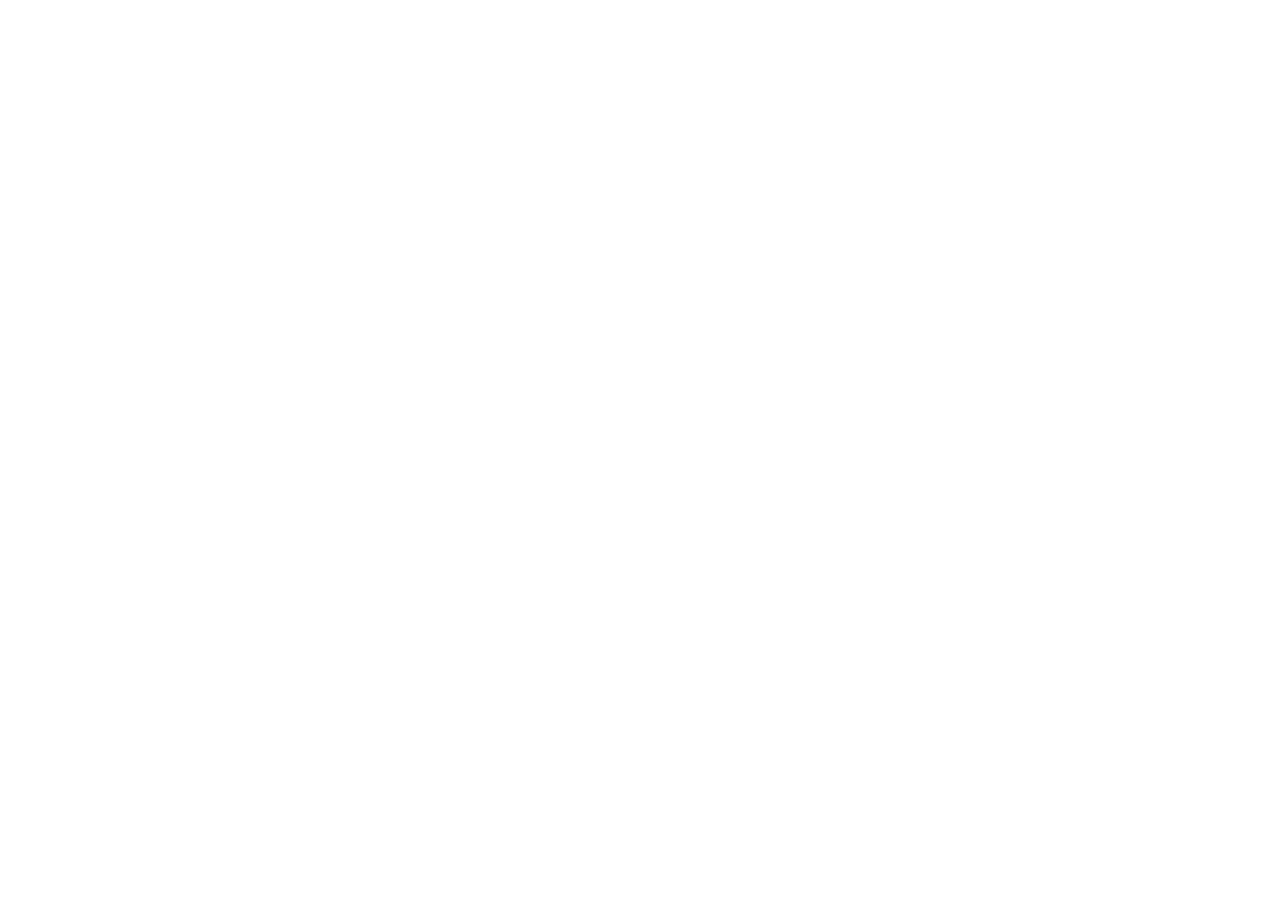
==== index.html @ d5aa86b4 "カービィ☆☆ でででを倒すぞ！" ====
<!DOCTYPE html>
<html lang="ja">
  <head>
    <link rel="stylesheet" type="text/css" href="kirby.css">
    <meta http-equiv="Content-Type" content="text/html; charset=Shift_JIS">

    <title></title>
  </head>
  <body>

<div></div>

  </body>
</html>
---- kirby.css ----
div{
  background:transparent;
  width:10px;
  height:10px;
  animation: 2s ugoku;
}


  @keyframes ugoku{
    0%{  box-shadow:
      /* ���� */
      0px 70px black,
      0px 80px black,
      0px 90px black,
      0px 100px black,

      /* ���� */
      10px 60px black,
      10px 70px #96687e,
      10px 80px #d4a3d1,
      10px 90px #d4a3d1,
      10px 100px #96687e,
      10px 110px black,
      10px 150px black,

      /* �O��� */
      20px 40px black,
      20px 50px black,
      20px 60px #d4a3d1,
      20px 70px #d4a3d1,
      20px 80px #d4a3d1,
      20px 90px #d4a3d1,
      20px 100px #d4a3d1,
      20px 110px #96687e,
      20px 120px black,
      20px 140px black,
      20px 150px #96687e,
      20px 160px black,

      /* �l��� */
      30px 30px black,
      30px 40px #96687e,
      30px 50px #d4a3d1,
      30px 60px #d4a3d1,
      30px 70px #d4a3d1,
      30px 80px #d4a3d1,
      30px 90px #d4a3d1,
      30px 100px #d4a3d1,
      30px 110px #d4a3d1,
      30px 120px black,
      30px 130px black,
      30px 140px #96687e,
      30px 150px #96687e,
      30px 160px black,

      /* �ܗ�� */
      40px 20px black,
      40px 30px #96687e,
      40px 40px #d4a3d1,
      40px 50px #d4a3d1,
      40px 60px #d4a3d1,
      40px 70px #d4a3d1,
      40px 80px #d4a3d1,
      40px 90px #96687e,
      40px 100px #96687e,
      40px 110px black,
      40px 120px black,
      40px 130px black,
      40px 140px #96687e,
      40px 150px #96687e,
      40px 160px black,

      /* �Z��� */

      50px 20px black,
      50px 30px #d4a3d1,
      50px 40px #d4a3d1,
      50px 50px #d4a3d1,
      50px 60px #d4a3d1,
      50px 70px #d4a3d1,
      50px 80px #d4a3d1,
      50px 90px #d4a3d1,
      50px 100px #d4a3d1,
      50px 110px #96687e,
      50px 120px #96687e,
      50px 130px black,
      50px 140px #96687e,
      50px 150px #96687e,
      50px 160px black,

      /* ����� */

      60px 10px black,
      60px 20px #96687e,
      60px 30px #d4a3d1,
      60px 40px #d4a3d1,
      60px 50px #d4a3d1,
      60px 60px #d4a3d1,
      60px 70px #d4a3d1,
      60px 80px #d4a3d1,
      60px 90px #d4a3d1,
      60px 100px #d4a3d1,
      60px 110px #d4a3d1,
      60px 120px #d4a3d1,
      60px 130px #96687e,
      60px 140px black,
      60px 150px #96687e,
      60px 160px black,

      /* ����� */

      70px 10px black,
      70px 20px #d4a3d1,
      70px 30px #d4a3d1,
      70px 40px #d4a3d1,
      70px 50px #d4a3d1,
      70px 60px #d4a3d1,
      70px 70px #d4a3d1,
      70px 80px #d4a3d1,
      70px 90px #d4a3d1,
      70px 100px #d4a3d1,
      70px 110px #d4a3d1,
      70px 120px #d4a3d1,
      70px 130px #96687e,
      70px 140px black,
      70px 150px black,

      /* ���� */
      80px 10px black,
      80px 20px #d4a3d1,
      80px 30px #d4a3d1,
      80px 40px #d4a3d1,
      80px 50px #d4a3d1,
      80px 60px #d4a3d1,
      80px 70px #d4a3d1,
      80px 80px #d4a3d1,
      80px 90px #d4a3d1,
      80px 100px #d4a3d1,
      80px 110px #d4a3d1,
      80px 120px #d4a3d1,
      80px 130px #d4a3d1,
      80px 140px black,
      80px 150px black,

      /* �\��� */
      90px 10px black,
      90px 20px #d4a3d1,
      90px 30px #d4a3d1,
      90px 40px #d4a3d1,
      90px 50px #d4a3d1,
      90px 60px black,
      90px 70px black,
      90px 80px black,
      90px 90px #d4a3d1,
      90px 100px #d4a3d1,
      90px 110px #d4a3d1,
      90px 120px #d4a3d1,
      90px 130px #d4a3d1,
      90px 140px black,
      90px 150px black,

      /* �\���� */
      100px 10px black,
      100px 20px #96687e,
      100px 30px #d4a3d1,
      100px 40px #d4a3d1,
      100px 50px #d4a3d1,
      100px 60px #d4a3d1,
      100px 70px #d4a3d1,
      100px 80px #d4a3d1,
      100px 90px #d4a3d1,
      100px 100px #d4a3d1,
      100px 110px black,
      100px 120px #d4a3d1,
      100px 130px #d4a3d1,
      100px 140px black,
      100px 150px black,
      100px 160px black,

      /* �\���� */
      110px 20px black,
      110px 30px #d4a3d1,
      110px 40px #d4a3d1,
      110px 50px #d4a3d1,
      110px 60px black,
      110px 70px black,
      110px 80px black,
      110px 90px #d4a3d1,
      110px 100px #d4a3d1,
      110px 110px #d4a3d1,
      110px 120px #d4a3d1,
      110px 130px #96687e,
      110px 140px black,
      110px 150px #96687e,
      110px 160px black,

      /* �\�O��� */
      120px 20px black,
      120px 30px #96687e,
      120px 40px #d4a3d1,
      120px 50px #d4a3d1,
      120px 60px #d4a3d1,
      120px 70px #d4a3d1,
      120px 80px #d4a3d1,
      120px 90px #d4a3d1,
      120px 100px #d4a3d1,
      120px 110px #d4a3d1,
      120px 120px #96687e,
      120px 130px black,
      120px 140px #96687e,
      120px 150px #96687e,
      120px 160px black,

      /* �\�l��� */
      130px 30px black,
      130px 40px black,
      130px 50px #96687e,
      130px 60px #96687e,
      130px 70px #d4a3d1,
      130px 80px #d4a3d1,
      130px 90px #96687e,
      130px 100px #96687e,
      130px 110px black,
      130px 120px black,
      130px 130px black,
      130px 140px #96687e,
      130px 150px #96687e,
      130px 160px black,

      /* �\�ܗ�� */
      140px 50px black,
      140px 60px black,
      140px 70px #d4a3d1,
      140px 80px #d4a3d1,
      140px 90px #d4a3d1,
      140px 100px #d4a3d1,
      140px 110px #96687e,
      140px 120px black,
      140px 140px black,
      140px 150px #96687e,
      140px 160px black,


      /* �\�Z��� */
      150px 70px black,
      150px 80px black,
      150px 90px black,
      150px 100px black,
      150px 110px black,
      150px 150px black;

    }

    100%{
      box-shadow:
      /* ���� */
      0px 70px black,
      0px 80px black,
      0px 90px black,
      0px 100px black,

      /* ���� */
      10px 40px black,
      10px 50px black,
      10px 70px #96687e,
      10px 80px #d4a3d1,
      10px 90px #d4a3d1,
      10px 100px #96687e,
      10px 110px black,
      10px 150px black,

      /* �O��� */
      20px 40px black,
      20px 50px black,
      20px 60px #d4a3d1,
      20px 70px #d4a3d1,
      20px 80px #d4a3d1,
      20px 90px #d4a3d1,
      20px 100px #d4a3d1,
      20px 110px #96687e,
      20px 120px black,
      20px 140px black,
      20px 150px #96687e,
      20px 160px black,

      /* �l��� */
      30px 30px black,
      30px 40px #96687e,
      30px 50px #d4a3d1,
      30px 60px #d4a3d1,
      30px 70px #d4a3d1,
      30px 80px #d4a3d1,
      30px 90px #d4a3d1,
      30px 100px #d4a3d1,
      30px 110px #d4a3d1,
      30px 120px black,
      30px 130px black,
      30px 140px #96687e,
      30px 150px #96687e,
      30px 160px black,

      /* �ܗ�� */
      40px 20px black,
      40px 30px #96687e,
      40px 40px #d4a3d1,
      40px 50px #d4a3d1,
      40px 60px #d4a3d1,
      40px 70px #d4a3d1,
      40px 80px #d4a3d1,
      40px 90px #96687e,
      40px 100px #96687e,
      40px 110px black,
      40px 120px black,
      40px 130px black,
      40px 140px #96687e,
      40px 150px #96687e,
      40px 160px black,

      /* �Z��� */

      50px 20px black,
      50px 30px #d4a3d1,
      50px 40px #d4a3d1,
      50px 50px #d4a3d1,
      50px 60px #d4a3d1,
      50px 70px #d4a3d1,
      50px 80px #d4a3d1,
      50px 90px #d4a3d1,
      50px 100px #d4a3d1,
      50px 110px #96687e,
      50px 120px #96687e,
      50px 130px black,
      50px 140px #96687e,
      50px 150px #96687e,
      50px 160px black,

      /* ����� */

      60px 10px black,
      60px 20px #96687e,
      60px 30px #d4a3d1,
      60px 40px #d4a3d1,
      60px 50px #d4a3d1,
      60px 60px #d4a3d1,
      60px 70px #d4a3d1,
      60px 80px #d4a3d1,
      60px 90px #d4a3d1,
      60px 100px #d4a3d1,
      60px 110px #d4a3d1,
      60px 120px #d4a3d1,
      60px 130px #96687e,
      60px 140px black,
      60px 150px #96687e,
      60px 160px black,

      /* ����� */

      70px 10px black,
      70px 20px #d4a3d1,
      70px 30px #d4a3d1,
      70px 40px #d4a3d1,
      70px 50px #d4a3d1,
      70px 60px #d4a3d1,
      70px 70px #d4a3d1,
      70px 80px #d4a3d1,
      70px 90px #d4a3d1,
      70px 100px #d4a3d1,
      70px 110px #d4a3d1,
      70px 120px #d4a3d1,
      70px 130px #96687e,
      70px 140px black,
      70px 150px black,

      /* ���� */
      80px 10px black,
      80px 20px #d4a3d1,
      80px 30px #d4a3d1,
      80px 40px #d4a3d1,
      80px 50px #d4a3d1,
      80px 60px #d4a3d1,
      80px 70px #d4a3d1,
      80px 80px #d4a3d1,
      80px 90px #d4a3d1,
      80px 100px #d4a3d1,
      80px 110px #d4a3d1,
      80px 120px #d4a3d1,
      80px 130px #d4a3d1,
      80px 140px black,
      80px 150px black,

      /* �\��� */
      90px 10px black,
      90px 20px #d4a3d1,
      90px 30px #d4a3d1,
      90px 40px #d4a3d1,
      90px 50px #d4a3d1,
      90px 60px black,
      90px 70px black,
      90px 80px black,
      90px 90px #d4a3d1,
      90px 100px #d4a3d1,
      90px 110px #d4a3d1,
      90px 120px #d4a3d1,
      90px 130px #d4a3d1,
      90px 140px black,
      90px 150px black,

      /* �\���� */
      100px 10px black,
      100px 20px #96687e,
      100px 30px #d4a3d1,
      100px 40px #d4a3d1,
      100px 50px #d4a3d1,
      100px 60px #d4a3d1,
      100px 70px #d4a3d1,
      100px 80px #d4a3d1,
      100px 90px #d4a3d1,
      100px 100px #d4a3d1,
      100px 110px black,
      100px 120px #d4a3d1,
      100px 130px #d4a3d1,
      100px 140px black,
      100px 150px black,
      100px 160px black,

      /* �\���� */
      110px 20px black,
      110px 30px #d4a3d1,
      110px 40px #d4a3d1,
      110px 50px #d4a3d1,
      110px 60px black,
      110px 70px black,
      110px 80px black,
      110px 90px #d4a3d1,
      110px 100px #d4a3d1,
      110px 110px #d4a3d1,
      110px 120px #d4a3d1,
      110px 130px #96687e,
      110px 140px black,
      110px 150px #96687e,
      110px 160px black,

      /* �\�O��� */
      120px 20px black,
      120px 30px #96687e,
      120px 40px #d4a3d1,
      120px 50px #d4a3d1,
      120px 60px #d4a3d1,
      120px 70px #d4a3d1,
      120px 80px #d4a3d1,
      120px 90px #d4a3d1,
      120px 100px #d4a3d1,
      120px 110px #d4a3d1,
      120px 120px #96687e,
      120px 130px black,
      120px 140px #96687e,
      120px 150px #96687e,
      120px 160px black,

      /* �\�l��� */
      130px 30px black,
      130px 40px black,
      130px 50px #96687e,
      130px 60px #96687e,
      130px 70px #d4a3d1,
      130px 80px #d4a3d1,
      130px 90px #96687e,
      130px 100px #96687e,
      130px 110px black,
      130px 120px black,
      130px 130px black,
      130px 140px #96687e,
      130px 150px #96687e,
      130px 160px black,

      /* �\�ܗ�� */
      140px 50px black,
      140px 60px black,
      140px 70px #d4a3d1,
      140px 80px #d4a3d1,
      140px 90px #d4a3d1,
      140px 100px #d4a3d1,
      140px 110px #96687e,
      140px 120px black,
      140px 140px black,
      140px 150px #96687e,
      140px 160px black,


      /* �\�Z��� */
      150px 70px black,
      150px 80px black,
      150px 90px black,
      150px 100px black,
      150px 110px black,
      150px 150px black;

    }
}
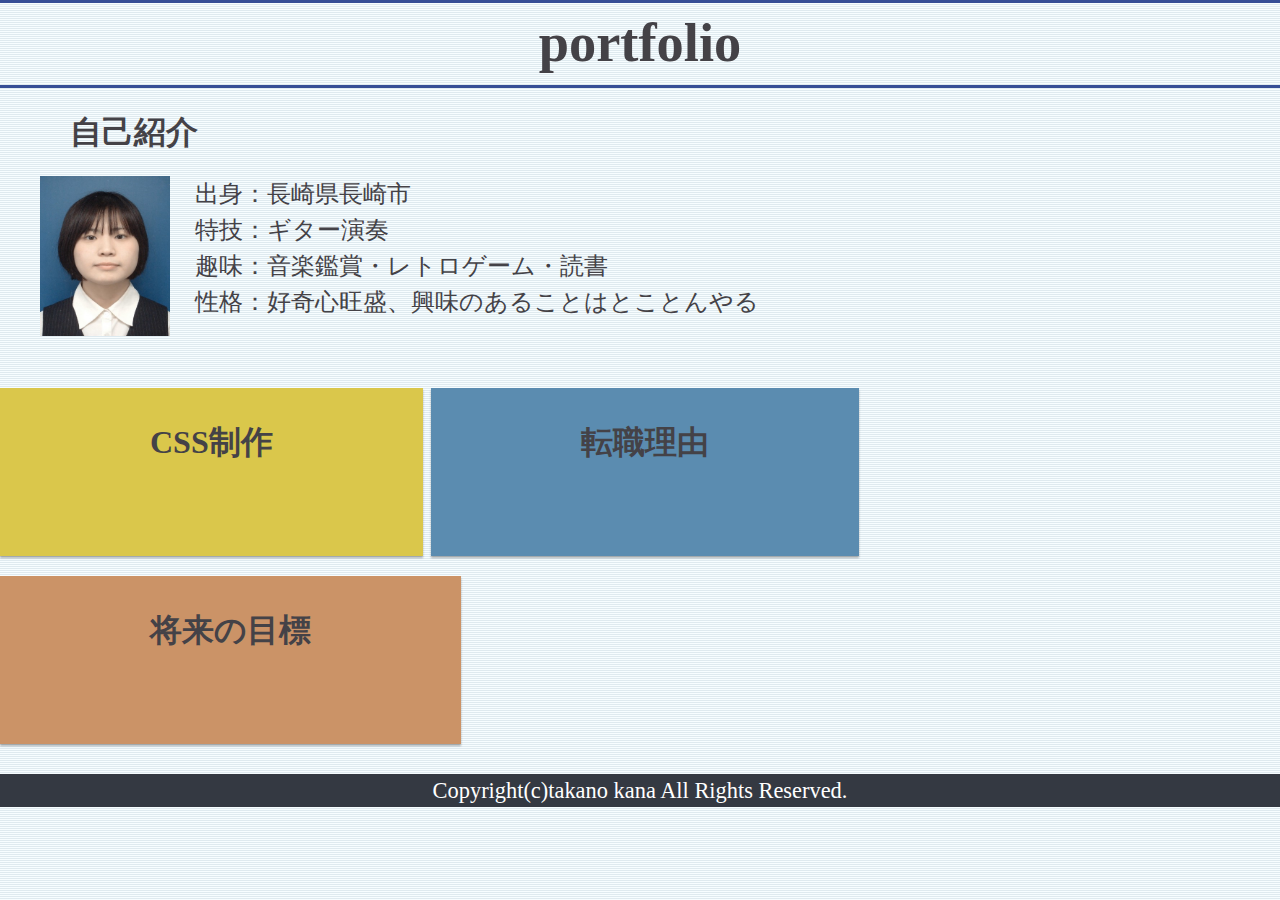
==== commit e4c97818: "portfolio" ====
--- a/index.html
+++ b/index.html
@@ -1,15 +1,51 @@
+<!DOCTYPE html>
 
-<!DOCTYPE html>
-<html lang="ja">
+<html>
   <head>
-    <link rel="stylesheet" type="text/css" href="kirby.css">
+    <link rel="stylesheet" type="text/css" href="./styles/index.css">
     <meta http-equiv="Content-Type" content="text/html; charset=Shift_JIS">
+    <title>portfolio</title>
+  </head>
+  <div id ="pagebody">
+  <body background="./img/back09.gif">
 
-    <title></title>
-  </head>
-  <body>
+    <!-- header-->
+    <header>
+      <h1>portfolio</h1>
+    </header>
 
-<div></div>
+    <!--main-->
+    <div id="main">
 
-  </body>
-</html>
+      <h2>���ȏЉ�</h2>
+      <h3><img src="img/human.JPG" width="130" height="160" alt="me">  </h3>
+
+          <div id="syokai">
+          <ul>
+            <li>�o�g�F���茧����s</li>
+            <li>���Z�F�M�^�[���t</li>
+            <li>��F���y�ӏ܁E���g���Q�[���E�Ǐ�</li>
+            <li>���i�F�D��S�����A�����̂��邱�Ƃ͂Ƃ��Ƃ���</li>
+          </ul>
+          </div>
+
+          <div id="link">
+          <ul>
+            <li class="menu" id="seisaku"><a href="seisaku.html">CSS����</a></li>
+            <li class="menu" id="reason"><a href="reason.html">�]�E���R</a></li>
+            <li class="menu" id="mokuhyo"><a href="mokuhyo.html">�����̖ڕW</a></li>
+
+          </ul>
+
+          <div id="footer">
+          <p>Copyright(c)takano kana All Rights Reserved.</p>
+          </div>
+
+
+
+
+
+     </body>
+
+
+   </html>
--- a/styles/index.css
+++ b/styles/index.css
@@ -0,0 +1,96 @@
+@charset "Shift_JIS";
+
+*{
+   margin:0; padding:0; 	/*�S�v�f�̃}�[�W���E�p�f�B���O�����Z�b�g*/
+   line-height:1.5;	/*�S�v�f�̍s�̍�����1rgb.5�{�ɂ���*/
+   color:#444247;
+   font-family:'sans-serif';
+
+}
+
+header{
+  text-align:center;
+  margin:20px auto 1  0px;
+  font-size:170%;
+  border-top: solid 3px #364e96;
+  border-bottom: solid 3px #364e96;
+}
+
+li{
+  display:block;
+}
+
+h2{
+  margin:20px 70px 20px;
+  font-size:200%;
+}
+
+
+h3{
+    padding-right:25px;
+  float:left;
+  margin-left:40px;
+}
+
+#syokai{
+  margin-left:40px;
+  font-size:150%;
+
+}
+
+#link {
+  clear:both;
+  margin: 0px 30px;
+  display:inline;
+  font-size:200%;
+}
+
+.menu{
+  color:#50aa95;
+  display:inline-block;
+  margin-top:20px;
+
+}
+
+li#seisaku.menu{                /*�����{�b�N�X*/
+  background-color:#dac74b;
+  transition:0.5s;
+}
+
+li#seisaku.menu:hover{
+  background-color:#c3aa06;
+}
+
+li#reason.menu{                 /*�������{�b�N�X*/
+  background-color:#5b8cb0;
+  transition:0.5s;
+}
+
+li#reason.menu:hover{
+  background-color:#2a74aa;
+}
+li#mokuhyo.menu{                /*�E���{�b�N�X*/
+  background-color:#cb9367;
+  transition:0.5s;
+}
+
+li#mokuhyo.menu:hover{
+  background-color:#b67a20;
+}
+
+.menu a{
+  display:block;
+  padding:30px 150px 90px;
+  font-weight:bold;
+  text-decoration:none;
+  box-shadow: 0px 2px 2px rgba(0, 0, 0, 0.29);
+}
+#footer{
+  margin-top:30px;
+  font-size:70%;
+  text-align:center;
+  background-color:#343942;
+}
+
+#footer p{
+  color:#ffffff;
